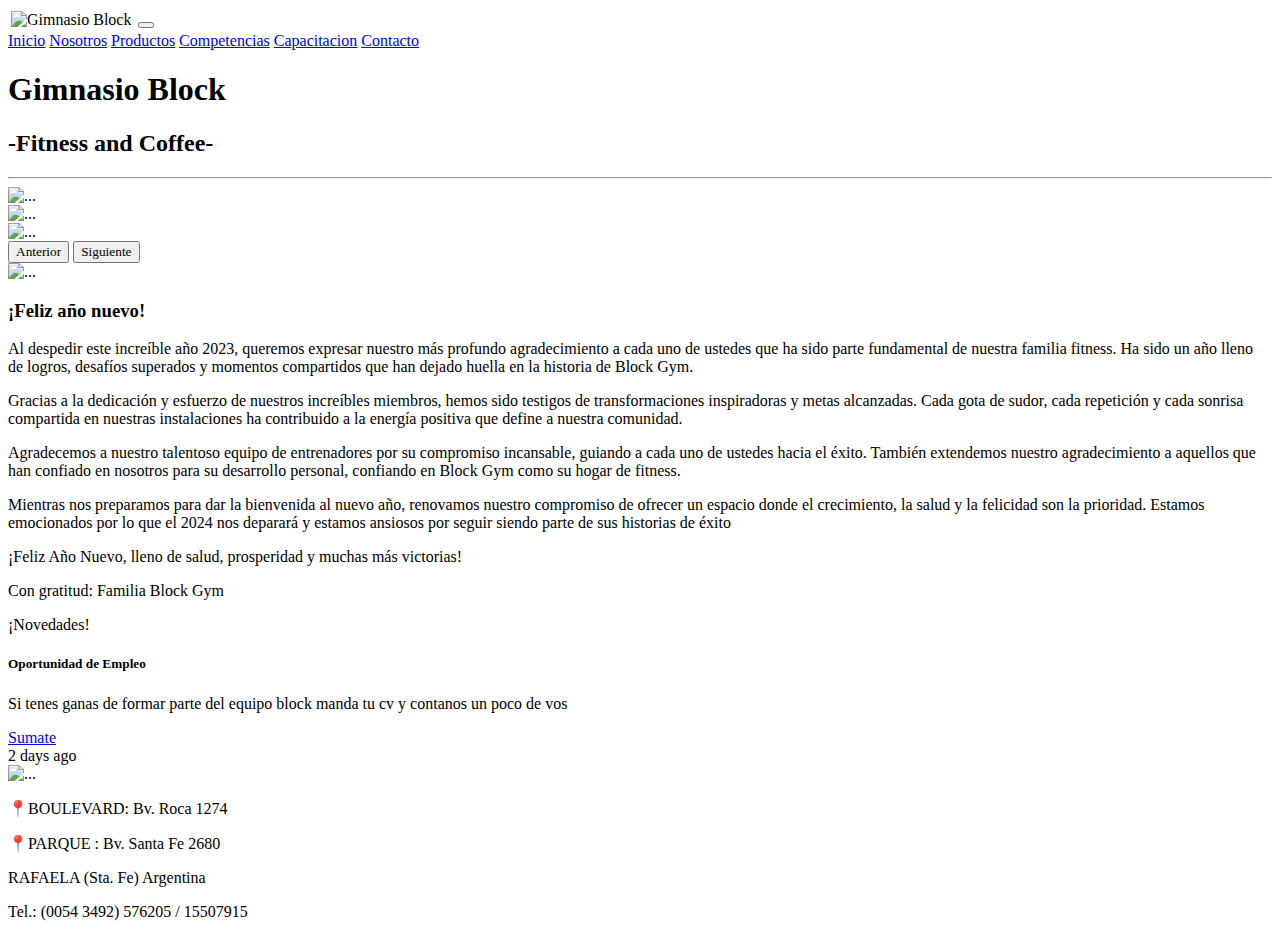
==== index.html @ 9f78aece "agrega competencias" ====
<!DOCTYPE html>
<html lang="es">
<head>
    <meta charset="UTF-8">
    <meta name="viewport" content="width=device-width, initial-scale=1.0">
    <title>Block Fitness & Coffee</title>
    <link rel="icon" type="image/png" href="Assets/iconBlock3.png">
    <link href="https://cdn.jsdelivr.net/npm/bootstrap@5.3.2/dist/css/bootstrap.min.css" rel="stylesheet" integrity="sha384-T3c6CoIi6uLrA9TneNEoa7RxnatzjcDSCmG1MXxSR1GAsXEV/Dwwykc2MPK8M2HN" crossorigin="anonymous">
    <script src="https://cdn.jsdelivr.net/npm/bootstrap@5.3.2/dist/js/bootstrap.bundle.min.js" integrity="sha384-C6RzsynM9kWDrMNeT87bh95OGNyZPhcTNXj1NW7RuBCsyN/o0jlpcV8Qyq46cDfL" crossorigin="anonymous"></script>
    <link rel="stylesheet" type="text/css" href="Style.css">
    <script src="main.js"></script>

</head>
<body>

    
        <nav class="navbar navbar-expand-lg navbar-dark bg-dark sticky-top">
            <div class="container-xl">
                <img src="Assets/logoBlock4.png" alt="Gimnasio Block" class="logo">
                <button class="navbar-toggler" data-bs-toggle="collapse" data-bs-target="#menu">
                    <span class="navbar-toggler-icon"></span>
                </button>
                
                <div class="collapse navbar-collapse justify-content-around" id="menu">
                    <div class="navbar-nav">
                        <a href="index.html" class="nav-link text-white" target="_blank">Inicio</a>
                        <a href="nosotros.html" class="nav-link text-white" target="_blank">Nosotros</a>
                        <a href="productos.html" class="nav-link text-white" target="_blank">Productos</a>
                        <a href="competencias.html" class="nav-link text-white" target="_blank">Competencias</a>
                        <a href="capacitacion.html" class="nav-link text-white" target="_blank">Capacitacion</a>
                        <a href="contacto.html" class="nav-link text-white" target="_blank">Contacto</a>
                        
                        
                    </div>
                </div>
                
            </div>
        </nav>

            
        
        <main class="container">
            
            <div class="row mt-2 p-3 justify-content-center shadow-lg bg-body-tertiary rounded">
                
                <h1 class="fw-bold text-center">Gimnasio Block</h1>
                <h2 class="fw-bold text-center text-body-secondary">-Fitness and Coffee-</h2>
                <hr class="mt-2 mb-3 shadow-lg bg-body-tertiary rounded">
            </div>
           
            <div class="row mt-3 pt-2 pb-2 justify-content-center shadow-lg bg-body-tertiary rounded">
                <div id="carouselExampleAutoplaying" class="carousel slide" data-bs-ride="carousel">
                    <div class="carousel-inner">
                      <div class="carousel-item active">
                        <img src="Assets/item1.png" class="d-block w-100" alt="...">
                      </div>
                      <div class="carousel-item">
                        <img src="Assets/item2.png" class="d-block w-100" alt="...">
                      </div>
                      <div class="carousel-item">
                        <img src="Assets/item3.png" class="d-block w-100" alt="...">
                      </div>
                      
                    </div>
                    <button class="carousel-control-prev" type="button" data-bs-target="#carouselExampleAutoplaying" data-bs-slide="prev">
                      <span class="carousel-control-prev-icon" aria-hidden="true"></span>
                      <span class="visually-hidden">Anterior</span>
                    </button>
                    <button class="carousel-control-next" type="button" data-bs-target="#carouselExampleAutoplaying" data-bs-slide="next">
                      <span class="carousel-control-next-icon" aria-hidden="true"></span>
                      <span class="visually-hidden">Siguiente</span>
                    </button>
                </div>
            </div>

            
            

            <div class="row mt-3 justify-content-center shadow-lg bg-body-tertiary rounded">
                <div class="clearfix p-2">
                    <img src="Assets/B.png" class="col-md-6 float-md-end mb-3 ms-md-3 rounded" alt="...">
                  
                    <h3 class="text-center">¡Feliz año nuevo!</h3>
                    <p>
                        Al despedir este increíble año 2023, queremos expresar nuestro más profundo agradecimiento a cada uno de ustedes que ha sido parte fundamental de nuestra familia fitness. Ha sido un año lleno de logros, desafíos superados y momentos compartidos que han dejado huella en la historia de Block Gym.
                    </p>
                    <p>
                        Gracias a la dedicación y esfuerzo de nuestros increíbles miembros, hemos sido testigos de transformaciones inspiradoras y metas alcanzadas. Cada gota de sudor, cada repetición y cada sonrisa compartida en nuestras instalaciones ha contribuido a la energía positiva que define a nuestra comunidad.
                    </p>
                    <p>
                        Agradecemos a nuestro talentoso equipo de entrenadores por su compromiso incansable, guiando a cada uno de ustedes hacia el éxito. También extendemos nuestro agradecimiento a aquellos que han confiado en nosotros para su desarrollo personal, confiando en Block Gym como su hogar de fitness.
                    </p>
                    <p>
                        Mientras nos preparamos para dar la bienvenida al nuevo año, renovamos nuestro compromiso de ofrecer un espacio donde el crecimiento, la salud y la felicidad son la prioridad. Estamos emocionados por lo que el 2024 nos deparará y estamos ansiosos por seguir siendo parte de sus historias de éxito
                    </p>
                    <p>
                        ¡Feliz Año Nuevo, lleno de salud, prosperidad y muchas más victorias! 
                    </p>
                    <p>
                        Con gratitud: Familia Block Gym
                    </p>
                
                  </div>

            </div>
            
            
            <div class="row mt-3">
                <div class="card text-center">
                    <div class="card-header">
                      ¡Novedades!
                    </div>
                    <div class="card-body">
                      <h5 class="card-title">Oportunidad de Empleo</h5>
                      <p class="card-text">Si tenes ganas de formar parte del equipo block manda tu cv y contanos un poco de vos</p>
                      <a href="#" class="btn btn-primary">Sumate</a>
                    </div>
                    <div class="card-footer text-body-secondary">
                      2 days ago
                    </div>
                  </div>

            </div>



        </main>

        <footer class="container-fluid text-white bg-dark">
            <div class="row mt-5 text-center p-3" id="footer">
              
              <div class="col md-4 my-auto text-center">
                <img src="Assets/iconBlock3.png" class="iconFooter" alt="..." id="footerLogo">
              </div>
              
              <div class="col md-4 my-auto text-center small">
                <p class="small">📍BOULEVARD: Bv. Roca 1274</p>
                <p class="small">📍PARQUE : Bv. Santa Fe 2680</p>
                <p class="small">RAFAELA (Sta. Fe) Argentina</p>
                <p class="small">Tel.: (0054 3492) 576205 / 15507915</p>
              </div>
              
              <div class="col md-4 my-auto text-center small">
                <p class="small"></p>
              </div>
      
      
            </div>
      
          </footer>

    

    


    
</body>
</html>
---- Style.css ----
@font-face {
    font-family: 'Governor-Engraved';
    src:url('Assets/webfonts/Governor-Engraved.ttf.woff') format('woff'),
        url('Assets/webfonts/Governor-Engraved.ttf.svg#Governor-Engraved') format('svg'),
        url('Assets/webfonts/Governor-Engraved.ttf.eot'),
        url('Assets/webfonts/Governor-Engraved.ttf.eot?#iefix') format('embedded-opentype'); 
    font-weight: normal;
    font-style: normal;
}

@font-face {
    font-family: 'Anton';
    src:url('Assets/Anton/Anton-Regular.ttf');
        
    font-weight: normal;
    font-style: normal;
}

*{
    font-family: 'Anton';
}

.logo{
    padding: 3px;
    width: 5em;
    height: auto;
}

.iconFooter{
    width: 6em;
}

.map-responsive{

    overflow:hidden;

    padding-bottom:56.25%;

    position:relative;

    height:0;

}

.map-responsive iframe{

    left:0;

    top:0;

    height:100%;

    width:100%;

    position:absolute;

}

.error-message{
    display: flex;
    font-size: small;   
    color: red;
    

}

.succes{

    border: solid 2px green;
}

.error{
    border: solid 2px red;
}

.mi-clase-botones {
    width: auto; /* O el ancho deseado para el botón */
    margin: 0 auto; /* Centra el botón horizontalmente */
 }

 .galeria-img {
    object-fit: cover;
    width: 100%;
    height: 100%;
  }
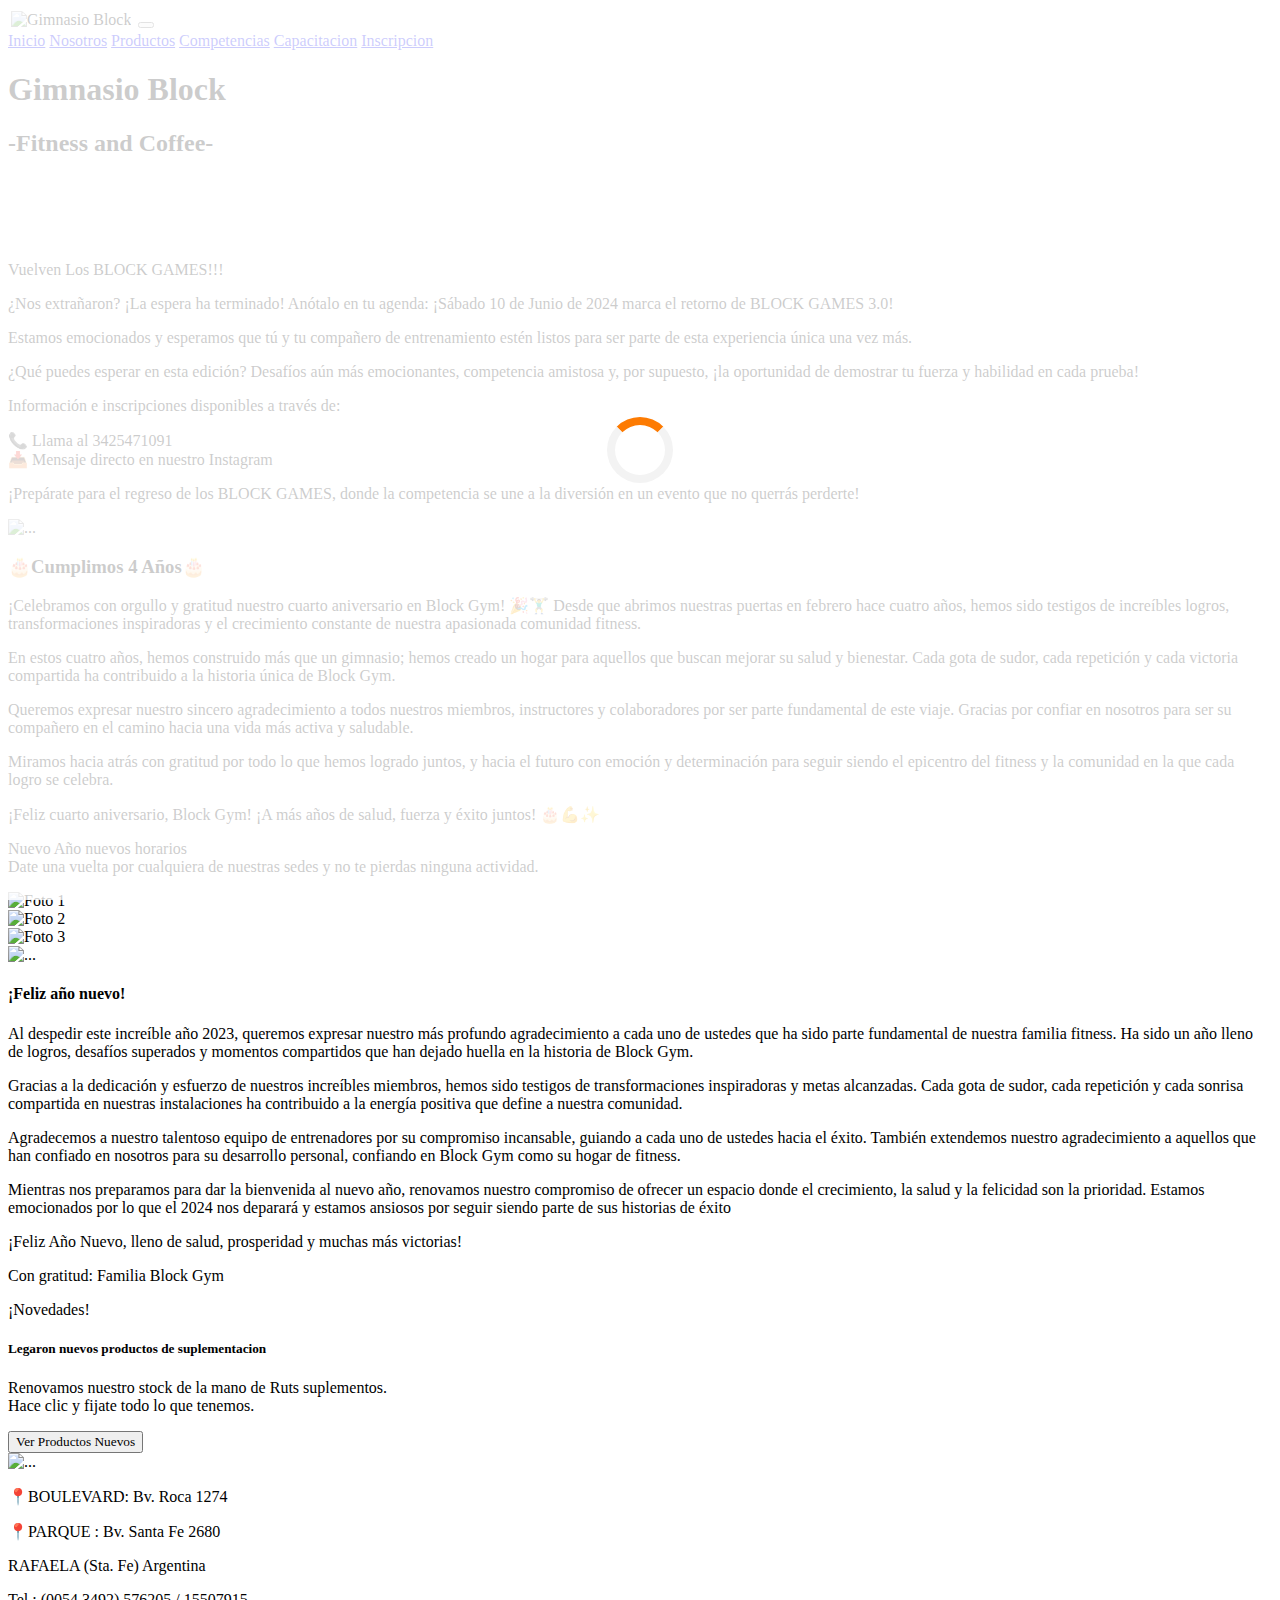
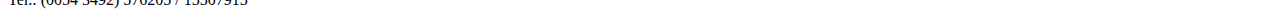
==== commit 81f58681: "agrega galeria y loader animado" ====
--- a/index.html
+++ b/index.html
@@ -21,14 +21,14 @@
                     <span class="navbar-toggler-icon"></span>
                 </button>
                 
-                <div class="collapse navbar-collapse justify-content-around" id="menu">
+                <div class="collapse navbar-collapse justify-content-center" id="menu">
                     <div class="navbar-nav">
                         <a href="index.html" class="nav-link text-white" target="_blank">Inicio</a>
                         <a href="nosotros.html" class="nav-link text-white" target="_blank">Nosotros</a>
                         <a href="productos.html" class="nav-link text-white" target="_blank">Productos</a>
                         <a href="competencias.html" class="nav-link text-white" target="_blank">Competencias</a>
                         <a href="capacitacion.html" class="nav-link text-white" target="_blank">Capacitacion</a>
-                        <a href="contacto.html" class="nav-link text-white" target="_blank">Contacto</a>
+                        <a href="contacto.html" class="nav-link text-white" target="_blank">Inscripcion</a>
                         
                         
                     </div>
@@ -40,94 +40,154 @@
             
         
         <main class="container">
+
+          <div class="loader-wrapper" id="loader">
+            <div class="loader"></div>
+          </div>
             
             <div class="row mt-2 p-3 justify-content-center shadow-lg bg-body-tertiary rounded">
                 
-                <h1 class="fw-bold text-center">Gimnasio Block</h1>
-                <h2 class="fw-bold text-center text-body-secondary">-Fitness and Coffee-</h2>
-                <hr class="mt-2 mb-3 shadow-lg bg-body-tertiary rounded">
+                <h1 id="titulo" class="fw-bold text-center">Gimnasio Block</h1>
+                <h2 id="subtitulo" class="fw-bold text-center text-body-secondary">-Fitness and Coffee-</h2>
+                
             </div>
            
-            <div class="row mt-3 pt-2 pb-2 justify-content-center shadow-lg bg-body-tertiary rounded">
-                <div id="carouselExampleAutoplaying" class="carousel slide" data-bs-ride="carousel">
-                    <div class="carousel-inner">
-                      <div class="carousel-item active">
-                        <img src="Assets/item1.png" class="d-block w-100" alt="...">
-                      </div>
-                      <div class="carousel-item">
-                        <img src="Assets/item2.png" class="d-block w-100" alt="...">
-                      </div>
-                      <div class="carousel-item">
-                        <img src="Assets/item3.png" class="d-block w-100" alt="...">
-                      </div>
+            <div class="row mt-3 pt-2 justify-content-center shadow-lg bg-body-tertiary rounded shadow-pop">
+              <div class="col-md-12" >
+                <div class="slider-frame">
+                  <ul>
+                      <li><img src="Assets/item1.png" alt=""></li>
+                      <li><img src="Assets/item2.png" alt=""></li>
+                      <li><img src="Assets/item3.png" alt=""></li>
                       
-                    </div>
-                    <button class="carousel-control-prev" type="button" data-bs-target="#carouselExampleAutoplaying" data-bs-slide="prev">
-                      <span class="carousel-control-prev-icon" aria-hidden="true"></span>
-                      <span class="visually-hidden">Anterior</span>
-                    </button>
-                    <button class="carousel-control-next" type="button" data-bs-target="#carouselExampleAutoplaying" data-bs-slide="next">
-                      <span class="carousel-control-next-icon" aria-hidden="true"></span>
-                      <span class="visually-hidden">Siguiente</span>
-                    </button>
-                </div>
-            </div>
-
-            
-            
-
-            <div class="row mt-3 justify-content-center shadow-lg bg-body-tertiary rounded">
-                <div class="clearfix p-2">
-                    <img src="Assets/B.png" class="col-md-6 float-md-end mb-3 ms-md-3 rounded" alt="...">
-                  
-                    <h3 class="text-center">¡Feliz año nuevo!</h3>
-                    <p>
-                        Al despedir este increíble año 2023, queremos expresar nuestro más profundo agradecimiento a cada uno de ustedes que ha sido parte fundamental de nuestra familia fitness. Ha sido un año lleno de logros, desafíos superados y momentos compartidos que han dejado huella en la historia de Block Gym.
-                    </p>
-                    <p>
-                        Gracias a la dedicación y esfuerzo de nuestros increíbles miembros, hemos sido testigos de transformaciones inspiradoras y metas alcanzadas. Cada gota de sudor, cada repetición y cada sonrisa compartida en nuestras instalaciones ha contribuido a la energía positiva que define a nuestra comunidad.
-                    </p>
-                    <p>
-                        Agradecemos a nuestro talentoso equipo de entrenadores por su compromiso incansable, guiando a cada uno de ustedes hacia el éxito. También extendemos nuestro agradecimiento a aquellos que han confiado en nosotros para su desarrollo personal, confiando en Block Gym como su hogar de fitness.
-                    </p>
-                    <p>
-                        Mientras nos preparamos para dar la bienvenida al nuevo año, renovamos nuestro compromiso de ofrecer un espacio donde el crecimiento, la salud y la felicidad son la prioridad. Estamos emocionados por lo que el 2024 nos deparará y estamos ansiosos por seguir siendo parte de sus historias de éxito
-                    </p>
-                    <p>
-                        ¡Feliz Año Nuevo, lleno de salud, prosperidad y muchas más victorias! 
-                    </p>
-                    <p>
-                        Con gratitud: Familia Block Gym
-                    </p>
-                
+                  </ul>
+              </div>
+                  
+              </div>
+            </div>
+
+            <div class="row mt-4 justify-content-center shadow-lg bg-body-tertiary rounded shadow-pop">
+
+              <div class="clearfix p-5">
+                  
+                <img src="Assets/novedades/cameBack.png" class="col-md-4 me-4 float-md-start rounded img-fluid" alt="">
+              
+              
+                  <div class="col my-3">
+                      <p class="lead text-center">Vuelven Los BLOCK GAMES!!!</p>
+                      <p class="text-center">¿Nos extrañaron? ¡La espera ha terminado! Anótalo en tu agenda: ¡Sábado 10 de Junio de 2024 marca el retorno de BLOCK GAMES 3.0!</p>
+                      <p class="text-center">Estamos emocionados y esperamos que tú y tu compañero de entrenamiento estén listos para ser parte de esta experiencia única una vez más.</p>
+                      <p class="text-center">¿Qué puedes esperar en esta edición? Desafíos aún más emocionantes, competencia amistosa y, por supuesto, ¡la oportunidad de demostrar tu fuerza y habilidad en cada prueba!</p>
+                      <p class="text-center">Información e inscripciones disponibles a través de:</p>
+                      <p class="text-center">
+                          📞 Llama al 3425471091 <br>
+                          📥 Mensaje directo en nuestro Instagram
+                      </p>
+                      <p class="text-center">¡Prepárate para el regreso de los BLOCK GAMES, donde la competencia se une a la diversión en un evento que no querrás perderte!</p>
+                      
+
                   </div>
-
-            </div>
-            
-            
-            <div class="row mt-3">
+              </div>
+          
+            </div>
+
+
+
+            <div class="row mt-4 p-3 justify-content-center shadow-lg bg-body-tertiary rounded">
+              
+                  <img src="Assets/novedades/cumpleaños.png" class="col-md-12 img-fluid" alt="...">
+                
+                  <div class="col p-3 text-center">
+                    <h3>🎂Cumplimos 4 Años🎂</h3>
+                    <p>¡Celebramos con orgullo y gratitud nuestro cuarto aniversario en Block Gym! 🎉🏋️‍♂️ Desde que abrimos nuestras puertas en febrero hace cuatro años, hemos sido testigos de increíbles logros, transformaciones inspiradoras y el crecimiento constante de nuestra apasionada comunidad fitness.</p>
+                    <p>En estos cuatro años, hemos construido más que un gimnasio; hemos creado un hogar para aquellos que buscan mejorar su salud y bienestar. Cada gota de sudor, cada repetición y cada victoria compartida ha contribuido a la historia única de Block Gym.</p>
+                    <p>Queremos expresar nuestro sincero agradecimiento a todos nuestros miembros, instructores y colaboradores por ser parte fundamental de este viaje. Gracias por confiar en nosotros para ser su compañero en el camino hacia una vida más activa y saludable.</p>  
+                    <p>Miramos hacia atrás con gratitud por todo lo que hemos logrado juntos, y hacia el futuro con emoción y determinación para seguir siendo el epicentro del fitness y la comunidad en la que cada logro se celebra.</p>
+                    <p>¡Feliz cuarto aniversario, Block Gym! ¡A más años de salud, fuerza y éxito juntos! 🎂💪✨</p>
+                  </div>
+                  
+                  
+                  
+
+            </div>
+
+
+          <div class="row mt-4 p-4 justify-content-center shadow-lg bg-body-tertiary rounded">
+            <p class="text-center lead">Nuevo Año nuevos horarios <br>
+              Date una vuelta por cualquiera de nuestras sedes y no te pierdas ninguna actividad.</p>
+            
+            <div class="row">
+                <div class="col-12 col-md-4 mb-4">
+                  <img src="Assets/novedades/horarios1.png" class="img-fluid galeria-img rounded" alt="Foto 1">
+                </div>
+                <div class="col-12 col-md-4 mb-4">
+                  <img src="Assets/novedades/horarios2.png" class="img-fluid galeria-img rounded" alt="Foto 2">
+                </div>
+                <div class="col-12 col-md-4 mb-4">
+                  <img src="Assets/novedades/horarios3.png" class="img-fluid galeria-img rounded" alt="Foto 3">
+                </div>
+            </div>
+                
+          </div>
+            
+
+            <div class="row mt-4 justify-content-center shadow-lg bg-body-tertiary rounded">
+                <div class="clearfix p-5">
+                    <img src="Assets/novedades/recorda.png" class="col-md-6 me-4 float-md-start rounded img-fluid" alt="...">
+                  
+                    <div class="col my-4">
+                      <h4 class="text-center">¡Feliz año nuevo!</h3>
+                      <p>
+                          Al despedir este increíble año 2023, queremos expresar nuestro más profundo agradecimiento a cada uno de ustedes que ha sido parte fundamental de nuestra familia fitness. Ha sido un año lleno de logros, desafíos superados y momentos compartidos que han dejado huella en la historia de Block Gym.
+                      </p>
+                      <p>
+                          Gracias a la dedicación y esfuerzo de nuestros increíbles miembros, hemos sido testigos de transformaciones inspiradoras y metas alcanzadas. Cada gota de sudor, cada repetición y cada sonrisa compartida en nuestras instalaciones ha contribuido a la energía positiva que define a nuestra comunidad.
+                      </p>
+                      <p>
+                          Agradecemos a nuestro talentoso equipo de entrenadores por su compromiso incansable, guiando a cada uno de ustedes hacia el éxito. También extendemos nuestro agradecimiento a aquellos que han confiado en nosotros para su desarrollo personal, confiando en Block Gym como su hogar de fitness.
+                      </p>
+                      <p>
+                          Mientras nos preparamos para dar la bienvenida al nuevo año, renovamos nuestro compromiso de ofrecer un espacio donde el crecimiento, la salud y la felicidad son la prioridad. Estamos emocionados por lo que el 2024 nos deparará y estamos ansiosos por seguir siendo parte de sus historias de éxito
+                      </p>
+                      <p>
+                          ¡Feliz Año Nuevo, lleno de salud, prosperidad y muchas más victorias! 
+                      </p>
+                      <p>
+                          Con gratitud: Familia Block Gym
+                      </p>
+                    </div>
+                    
+                    
+                
+                  </div>
+
+            </div>
+            
+            
+            <div class="row mt-4 justify-content-center shadow-lg bg-body-tertiary">
                 <div class="card text-center">
                     <div class="card-header">
                       ¡Novedades!
                     </div>
                     <div class="card-body">
-                      <h5 class="card-title">Oportunidad de Empleo</h5>
-                      <p class="card-text">Si tenes ganas de formar parte del equipo block manda tu cv y contanos un poco de vos</p>
-                      <a href="#" class="btn btn-primary">Sumate</a>
-                    </div>
-                    <div class="card-footer text-body-secondary">
-                      2 days ago
-                    </div>
-                  </div>
-
-            </div>
-
-
-
+                      <h5 class="card-title">Legaron nuevos productos de suplementacion</h5>
+                      <p class="card-text">Renovamos nuestro stock de la mano de Ruts suplementos. <br>
+                        Hace clic y fijate todo lo que tenemos.</p>
+                        <a href="productos.html#productosDisponibles" class="mi-clase-botones" target="_blank"><button class="rounded">Ver Productos Nuevos</button></a>
+                      
+                    
+                    </div>
+                </div>
+
+            </div>
+
+           
+
+       
         </main>
 
-        <footer class="container-fluid text-white bg-dark">
-            <div class="row mt-5 text-center p-3" id="footer">
+        <footer class="container-fluid mt-4 text-white bg-dark">
+            <div class="row text-center p-3" id="footer">
               
               <div class="col md-4 my-auto text-center">
                 <img src="Assets/iconBlock3.png" class="iconFooter" alt="..." id="footerLogo">
--- a/Style.css
+++ b/Style.css
@@ -1,3 +1,4 @@
+
 @font-face {
     font-family: 'Governor-Engraved';
     src:url('Assets/webfonts/Governor-Engraved.ttf.woff') format('woff'),
@@ -18,6 +19,8 @@
 
 *{
     font-family: 'Anton';
+    scrollbar-color: #fd7b02 rgba(48, 46, 47, 0.507);
+    scrollbar-width:thin;
 }
 
 .logo{
@@ -80,6 +83,169 @@
 
  .galeria-img {
     object-fit: cover;
+    cursor: pointer;
     width: 100%;
     height: 100%;
-  }+  }
+
+  .animacion{
+    transform:translateZ(0) rotateY(0);
+    transform:translateZ(160px) rotateY(180deg);
+    animation: 4s cubic-bezier(.455,.03,.515,.955) both;
+  }
+
+  
+
+  .fade-in {
+    opacity: 0;
+    transition: opacity 0.5s ease-in-out;
+  }
+  
+  .fade-in:hover {
+    opacity: 1;
+  }
+
+  .bounce {
+    transition: transform 0.3s ease-in-out;
+  }
+  
+  .bounce:hover {
+    transform: translateY(-20px); /* O cualquier transformación deseada */
+  }
+
+  .shadow-pop {
+     position: relative;
+      transition: box-shadow ease-in-out;
+  }
+  
+  .shadow-pop:hover {
+    transition: 0.5s;
+    box-shadow: 0 0 20px rgba(0, 0, 0, 0.5);
+    transform: scale(1.1); /* Otra opción: aumentar el tamaño */
+  }
+
+  
+
+  @media screen and (min-width: 780px) {
+     .img{
+      margin: 0px;
+    }
+  }
+
+
+/* animacion de slider */
+  .slider-frame {
+    overflow: hidden;
+  }
+  
+  .slider-frame ul {
+    display: flex;
+    padding: 0;
+    width: 300%;
+    
+    animation: slide 15s infinite normal ease-in-out;
+  }
+  
+  .slider-frame li {
+    list-style: none;
+  }
+  
+  .slider-frame img {
+    width: 100%;
+  }
+  
+  @keyframes slide {
+    0% {margin-left: 0;}
+    30% {margin-left: 0;}
+    
+    35% {margin-left: -100%;}
+    60% {margin-left: -100%;}
+    
+    65% {margin-left: -200%;}
+    95% {margin-left: -200%;}
+    
+  }
+
+
+  @keyframes slideIn {
+    from {
+      opacity: 0;
+      transform: translateY(50px);
+    }
+    to {
+      opacity: 1;
+      transform: translateY(0);
+    }
+  }
+
+  /* Aplica la animación 'slideIn' al elemento con la clase 'animated-text' */
+  .animated-text {
+    animation: slideIn 1s ease-out;
+  }
+
+
+
+  .loader-wrapper {
+    position: fixed;
+    top: 0;
+    left: 0;
+    width: 100%;
+    height: 100%;
+    background-color: rgba(255, 255, 255, 0.8);
+    display: flex;
+    justify-content: center;
+    align-items: center;
+    z-index: 999;
+  }
+
+  .ocultar {
+    display: none;
+  }
+  
+  .loader {
+    border: 8px solid #f3f3f3;
+    border-top: 8px solid #fd7b02;
+    border-radius: 50%;
+    width: 50px;
+    height: 50px;
+    animation: spin 1s linear infinite;
+  }
+  
+  @keyframes spin {
+    0% { transform: rotate(0deg); }
+    100% { transform: rotate(360deg); }
+  }
+
+/* Estilo del modal */
+.modal {
+  display: none;
+  position: fixed;
+  z-index: 10;
+  left: 0;
+  top: 0;
+  width: 100%;
+  height: 100%;
+  overflow: auto;
+  background-color: rgb(0,0,0);
+  background-color: rgba(0,0,0,0.9);
+}
+
+/* Estilo del contenido del modal */
+.modal-content {
+  margin: auto;
+  display: block;
+  width: 100%;
+  max-width: 700px;
+}
+
+/* Estilo para cerrar el modal */
+.close {
+  color: #fd7b02;
+  font-size: 50px;
+  font-weight: bold;
+  position: absolute;
+  top: 100px;
+  right: 25px;
+  cursor: pointer;
+}
+
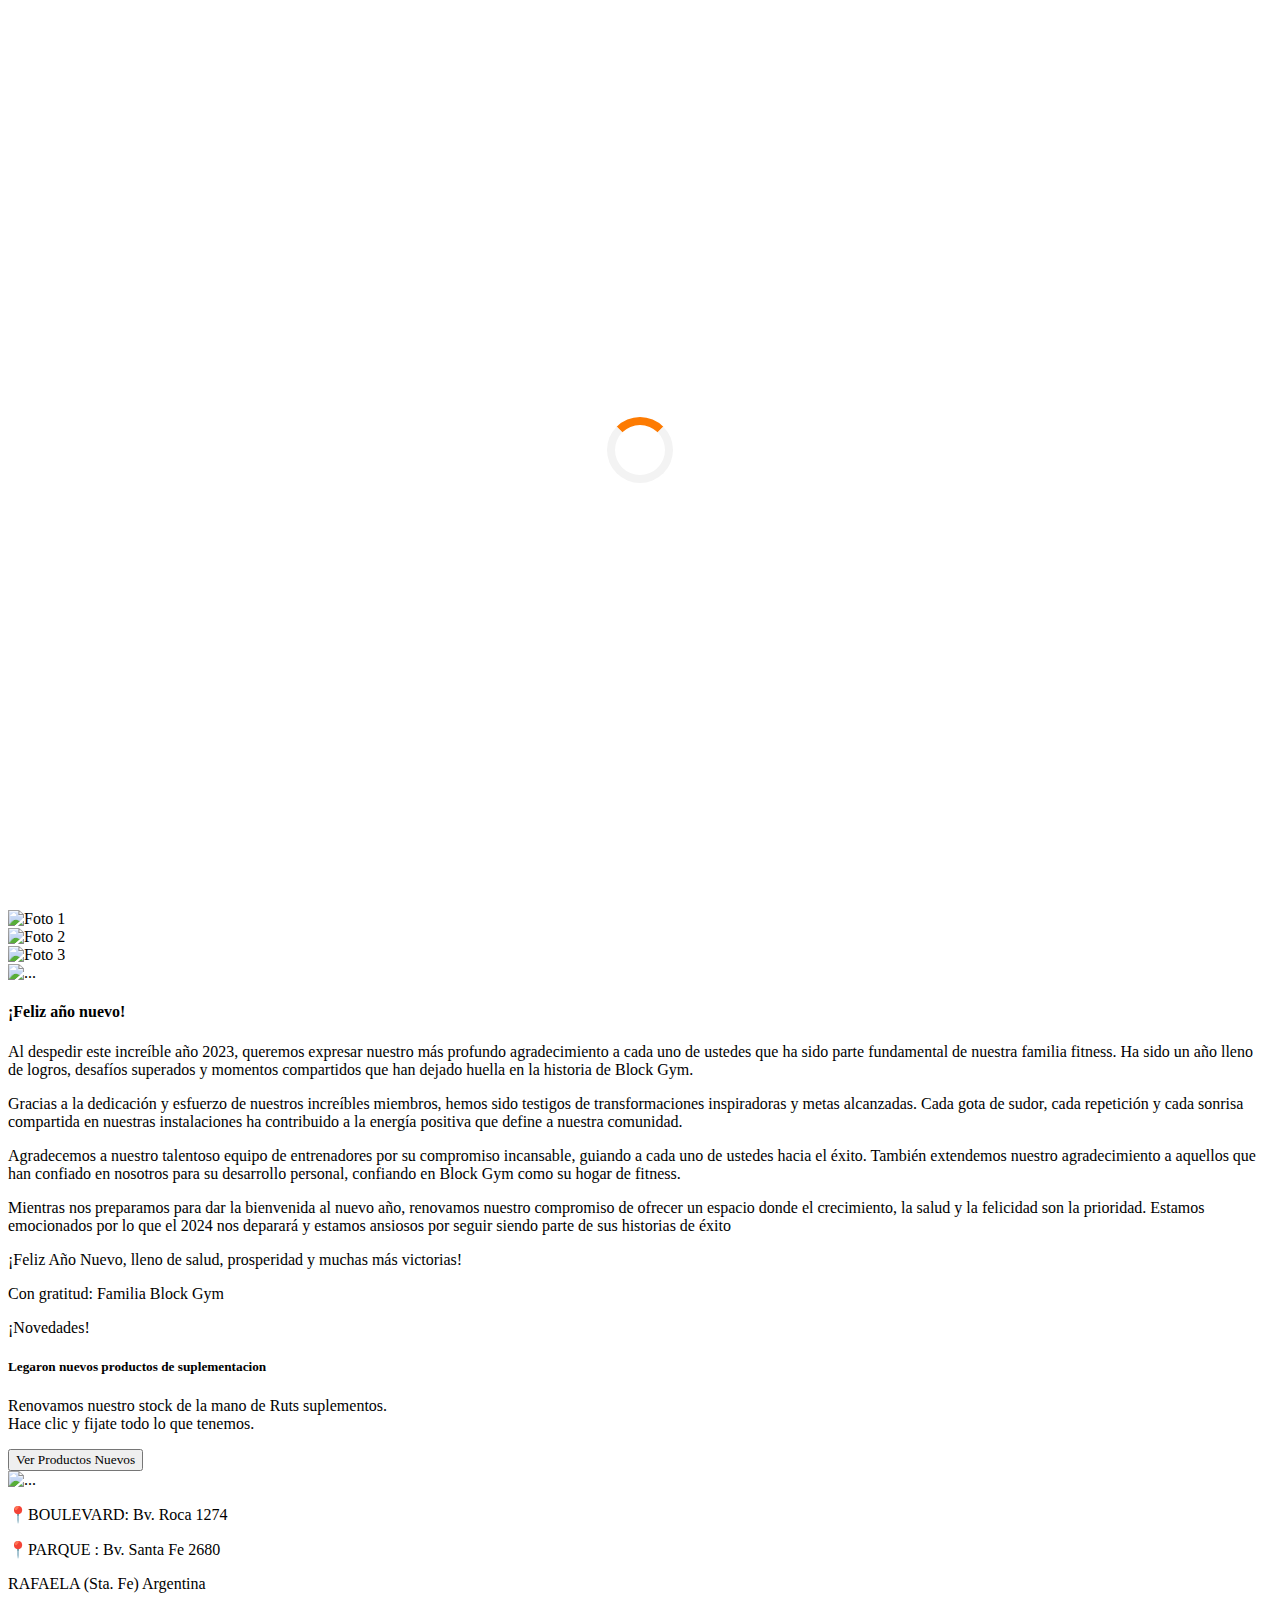
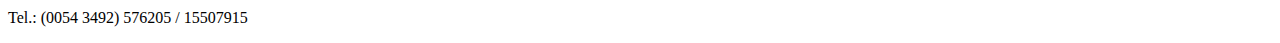
==== commit f7692993: "agrega animaciones y resuelve (some) bugs" ====
--- a/index.html
+++ b/index.html
@@ -52,7 +52,7 @@
                 
             </div>
            
-            <div class="row mt-3 pt-2 justify-content-center shadow-lg bg-body-tertiary rounded shadow-pop">
+            <div class="row mt-3 pt-2 justify-content-center shadow-lg bg-body-tertiary rounded">
               <div class="col-md-12" >
                 <div class="slider-frame">
                   <ul>
@@ -75,6 +75,7 @@
               
                   <div class="col my-3">
                       <p class="lead text-center">Vuelven Los BLOCK GAMES!!!</p>
+                      <hr>
                       <p class="text-center">¿Nos extrañaron? ¡La espera ha terminado! Anótalo en tu agenda: ¡Sábado 10 de Junio de 2024 marca el retorno de BLOCK GAMES 3.0!</p>
                       <p class="text-center">Estamos emocionados y esperamos que tú y tu compañero de entrenamiento estén listos para ser parte de esta experiencia única una vez más.</p>
                       <p class="text-center">¿Qué puedes esperar en esta edición? Desafíos aún más emocionantes, competencia amistosa y, por supuesto, ¡la oportunidad de demostrar tu fuerza y habilidad en cada prueba!</p>
@@ -118,20 +119,26 @@
             
             <div class="row">
                 <div class="col-12 col-md-4 mb-4">
-                  <img src="Assets/novedades/horarios1.png" class="img-fluid galeria-img rounded" alt="Foto 1">
+                  <img src="Assets/novedades/horarios1.png" class="img-fluid galeria-img rounded" alt="Foto 1" onclick="mostrarImagen(this.src)">
                 </div>
                 <div class="col-12 col-md-4 mb-4">
-                  <img src="Assets/novedades/horarios2.png" class="img-fluid galeria-img rounded" alt="Foto 2">
+                  <img src="Assets/novedades/horarios2.png" class="img-fluid galeria-img rounded" alt="Foto 2" onclick="mostrarImagen(this.src)">
                 </div>
                 <div class="col-12 col-md-4 mb-4">
-                  <img src="Assets/novedades/horarios3.png" class="img-fluid galeria-img rounded" alt="Foto 3">
-                </div>
-            </div>
+                  <img src="Assets/novedades/horarios3.png" class="img-fluid galeria-img rounded" alt="Foto 3" onclick="mostrarImagen(this.src)">
+                </div>
+            </div>
+
+              <!-- Modal para mostrar la imagen en grande -->
+              <div id="modal" class="modal">
+                <span class="close" onclick="cerrarModal()">&times;</span>
+                <img class="modal-content" id="imagenAmpliada">
+              </div>
                 
           </div>
             
 
-            <div class="row mt-4 justify-content-center shadow-lg bg-body-tertiary rounded">
+            <div class="row mt-4 justify-content-center shadow-lg bg-body-tertiary rounded shadow-pop">
                 <div class="clearfix p-5">
                     <img src="Assets/novedades/recorda.png" class="col-md-6 me-4 float-md-start rounded img-fluid" alt="...">
                   
@@ -164,7 +171,7 @@
             </div>
             
             
-            <div class="row mt-4 justify-content-center shadow-lg bg-body-tertiary">
+            <div class="row mt-4 justify-content-center shadow-lg bg-body-tertiary shadow-pop">
                 <div class="card text-center">
                     <div class="card-header">
                       ¡Novedades!
--- a/Style.css
+++ b/Style.css
@@ -81,13 +81,7 @@
     margin: 0 auto; /* Centra el botón horizontalmente */
  }
 
- .galeria-img {
-    object-fit: cover;
-    cursor: pointer;
-    width: 100%;
-    height: 100%;
-  }
-
+ 
   .animacion{
     transform:translateZ(0) rotateY(0);
     transform:translateZ(160px) rotateY(180deg);
@@ -130,6 +124,16 @@
      .img{
       margin: 0px;
     }
+    
+  }
+
+  @media (max-width: 768px) {
+    /* Anulamos el efecto de hover para pantallas pequeñas */
+    .bounce:hover {
+      transform: none; /* Restablecemos la transformación a su estado original */
+    }
+
+
   }
 
 
@@ -191,11 +195,11 @@
     left: 0;
     width: 100%;
     height: 100%;
-    background-color: rgba(255, 255, 255, 0.8);
+    background-color: rgba(255, 255, 255);
     display: flex;
     justify-content: center;
     align-items: center;
-    z-index: 999;
+    z-index: 2000;
   }
 
   .ocultar {
@@ -216,11 +220,32 @@
     100% { transform: rotate(360deg); }
   }
 
-/* Estilo del modal */
+
+  .galeria-img {
+    object-fit: cover;
+    cursor: pointer;
+    width: 100%;
+    height: 100%;
+    transition: opacity 0.3s ease-in-out;
+    transition: transform 0.3s ease-in-out;
+    
+  }
+
+  .pointer{
+    cursor: pointer;
+  }
+
+  .galeria-img:hover {
+    opacity: 0.7;
+    transform: scale(1.1);
+  }
+
+  /* Estilo del modal */
 .modal {
   display: none;
   position: fixed;
   z-index: 10;
+  padding-top: 60px;
   left: 0;
   top: 0;
   width: 100%;
@@ -234,8 +259,8 @@
 .modal-content {
   margin: auto;
   display: block;
-  width: 100%;
-  max-width: 700px;
+  width: 80%;
+  max-width: 600px;
 }
 
 /* Estilo para cerrar el modal */
@@ -249,3 +274,136 @@
   cursor: pointer;
 }
 
+
+.categoria {
+  width: 0px;
+  flex-grow: 1;
+  object-fit: cover;
+  opacity: .6;
+  transition: .5s ease;
+}
+
+.categoria:hover {
+  cursor: pointer;
+  width: 80px;
+  opacity: 1;
+  filter: contrast(120%);
+}
+
+/*animacion shake*/
+
+.shakeable {
+  cursor: pointer;
+ }
+ 
+ /* Define la animación de sacudida */
+ @keyframes shake {
+   0% { transform: translateX(0); }
+   25% { transform: translateX(-5px); }
+   50% { transform: translateX(5px); }
+   75% { transform: translateX(-5px); }
+   100% { transform: translateX(0); }
+ }
+ 
+ /* Aplica la animación a la clase 'shake' */
+ .shaking {
+   animation: shake 0.5s;
+ }
+
+ .blur{
+  animation: fadeIn 3s ease;
+}
+
+
+@keyframes fadeIn {
+  0% {
+    opacity: 0;
+    filter: blur(20px);
+  }
+
+  20% {
+    opacity: 1;
+    filter: brightness(2) blur(10px);
+  }
+  
+}
+
+
+.animated-title {
+  position: relative;
+  overflow: hidden;
+  white-space: nowrap;
+  animation: moveFromLeft 2s ease;
+}
+
+/* Animación para desplazarse desde la izquierda */
+@keyframes moveFromLeft {
+  from {
+    transform: translateX(-100%);
+  }
+  to {
+    transform: translateX(0);
+  }
+}
+
+/* Animación para desplazarse desde arriba*/
+@keyframes moveFromTop {
+  from {
+    transform: translateY(-100%);
+  }
+  to {
+    transform: translateY(0);
+  }
+}
+
+.animated-title-Down {
+  position: relative;
+  overflow: hidden;
+  
+  animation: moveFromTop 2.3s ease;
+}
+
+
+@keyframes moveFromRigth {
+  from {
+    transform: translateX(+100%);
+  }
+  to {
+    transform: translateX(0);
+  }
+}
+
+.animated-card-Rigth {
+  position: relative;
+  overflow: hidden;
+  animation: moveFromRigth 1.5s ease;
+}
+
+.animated-card-left {
+  position: relative;
+  overflow: hidden;
+  animation: moveFromLeft 1.5s ease;
+}
+
+
+#suplementos:hover{
+  transform: perspective(600px) 
+  rotateX(10deg);
+  transition: .3s;
+}
+
+@keyframes moveFromDown {
+  from {
+    transform: translateY(+100%);
+  }
+  to {
+    transform: translateY(0);
+  }
+}
+
+.animated-title-Top {
+  position: relative;
+  overflow: hidden;
+  
+  animation: moveFromDown 2s ease;
+}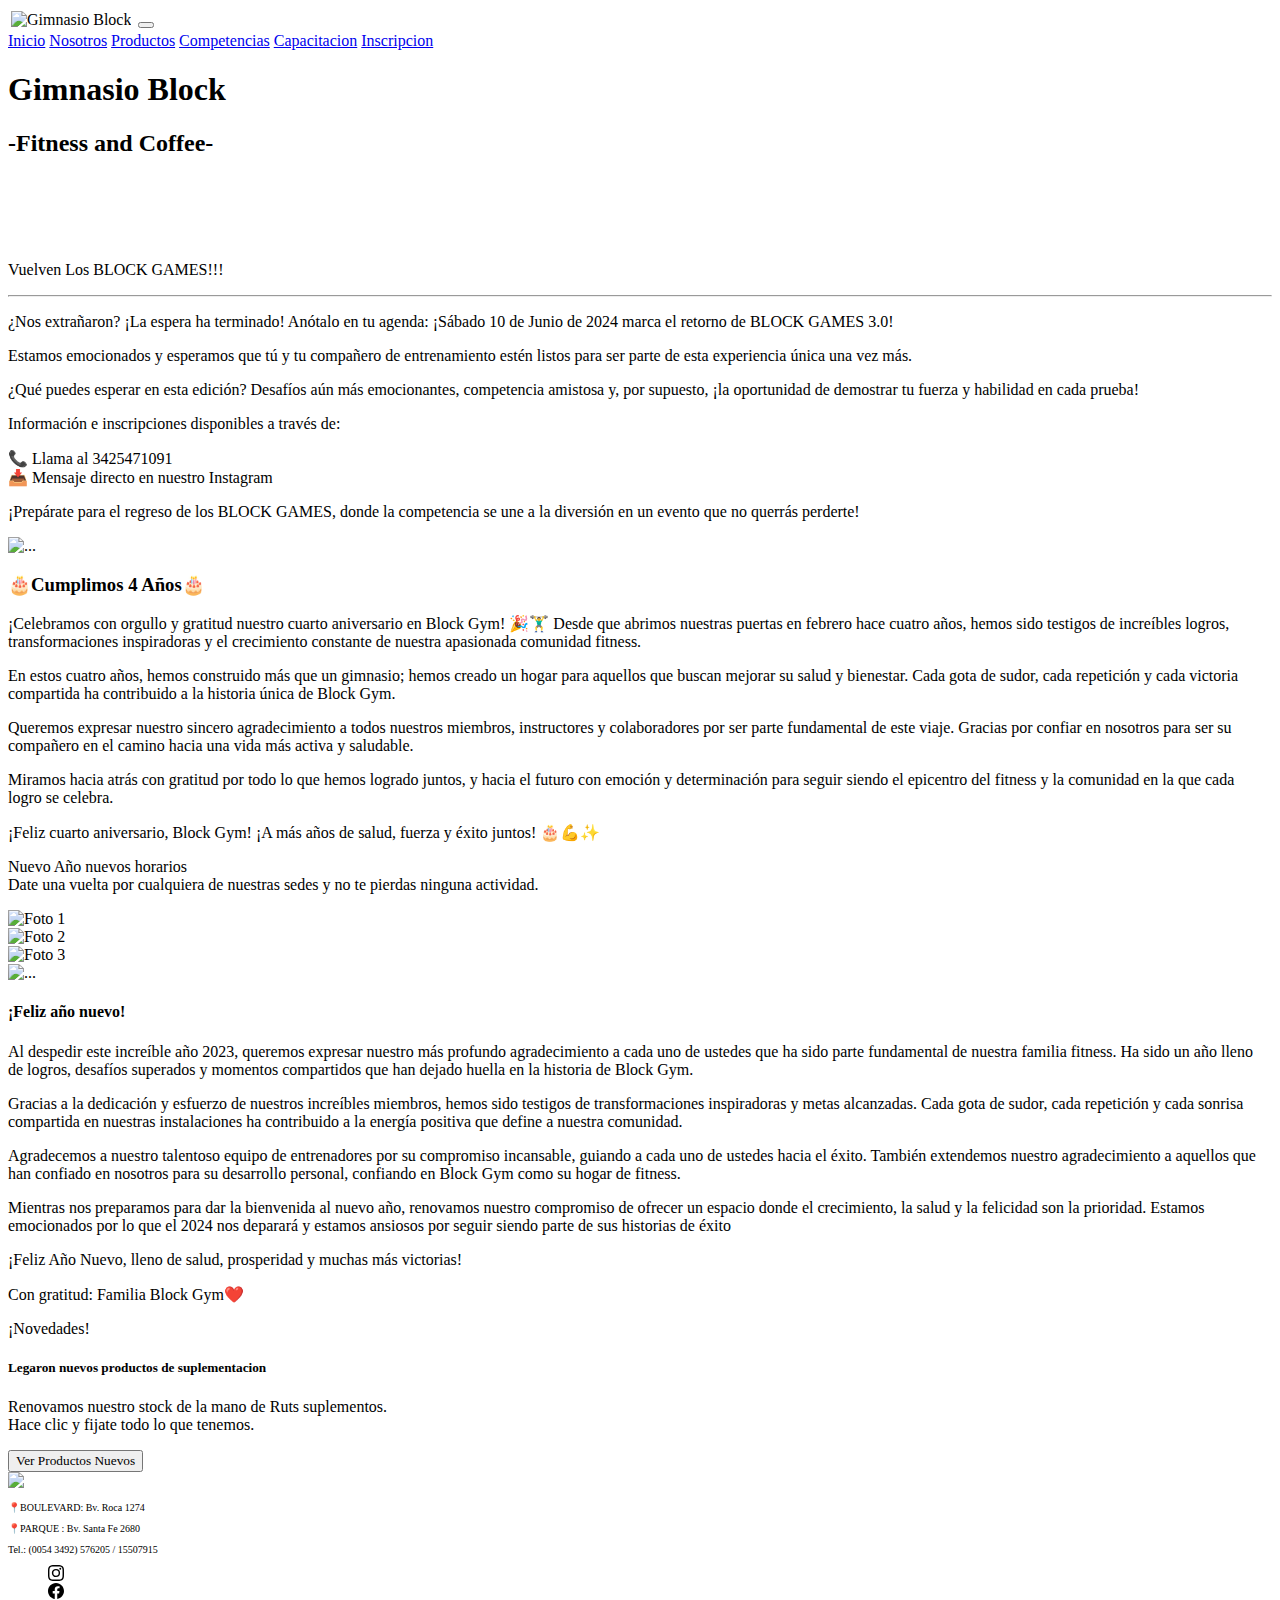
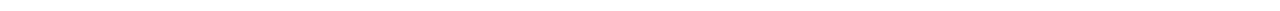
==== commit 51fffaa1: "final" ====
--- a/index.html
+++ b/index.html
@@ -14,7 +14,7 @@
 <body>
 
     
-        <nav class="navbar navbar-expand-lg navbar-dark bg-dark sticky-top">
+        <nav class="navbar navbar-expand-sm navbar-dark bg-dark sticky-top">
             <div class="container-xl">
                 <img src="Assets/logoBlock4.png" alt="Gimnasio Block" class="logo">
                 <button class="navbar-toggler" data-bs-toggle="collapse" data-bs-target="#menu">
@@ -47,8 +47,8 @@
             
             <div class="row mt-2 p-3 justify-content-center shadow-lg bg-body-tertiary rounded">
                 
-                <h1 id="titulo" class="fw-bold text-center">Gimnasio Block</h1>
-                <h2 id="subtitulo" class="fw-bold text-center text-body-secondary">-Fitness and Coffee-</h2>
+                <h1 id="titulo" class="fw-bold text-center animated-text">Gimnasio Block</h1>
+                <h2 id="subtitulo" class="fw-bold text-center text-body-secondary animated-text">-Fitness and Coffee-</h2>
                 
             </div>
            
@@ -66,25 +66,26 @@
               </div>
             </div>
 
-            <div class="row mt-4 justify-content-center shadow-lg bg-body-tertiary rounded shadow-pop">
+            <div class="row mt-4 justify-content-center shadow-lg bg-body-tertiary rounded">
 
               <div class="clearfix p-5">
                   
-                <img src="Assets/novedades/cameBack.png" class="col-md-4 me-4 float-md-start rounded img-fluid" alt="">
-              
-              
-                  <div class="col my-3">
+                
+                <img src="Assets/novedades/cameBack.png" class="col-md-4 margin-r float-md-start rounded img-fluid" alt="">
+              
+              
+                  <div class="col">
                       <p class="lead text-center">Vuelven Los BLOCK GAMES!!!</p>
                       <hr>
-                      <p class="text-center">¿Nos extrañaron? ¡La espera ha terminado! Anótalo en tu agenda: ¡Sábado 10 de Junio de 2024 marca el retorno de BLOCK GAMES 3.0!</p>
-                      <p class="text-center">Estamos emocionados y esperamos que tú y tu compañero de entrenamiento estén listos para ser parte de esta experiencia única una vez más.</p>
-                      <p class="text-center">¿Qué puedes esperar en esta edición? Desafíos aún más emocionantes, competencia amistosa y, por supuesto, ¡la oportunidad de demostrar tu fuerza y habilidad en cada prueba!</p>
-                      <p class="text-center">Información e inscripciones disponibles a través de:</p>
-                      <p class="text-center">
+                      <p class="">¿Nos extrañaron? ¡La espera ha terminado! Anótalo en tu agenda: ¡Sábado 10 de Junio de 2024 marca el retorno de BLOCK GAMES 3.0!</p>
+                      <p class="">Estamos emocionados y esperamos que tú y tu compañero de entrenamiento estén listos para ser parte de esta experiencia única una vez más.</p>
+                      <p class="">¿Qué puedes esperar en esta edición? Desafíos aún más emocionantes, competencia amistosa y, por supuesto, ¡la oportunidad de demostrar tu fuerza y habilidad en cada prueba!</p>
+                      <p class="">Información e inscripciones disponibles a través de:</p>
+                      <p class="">
                           📞 Llama al 3425471091 <br>
                           📥 Mensaje directo en nuestro Instagram
                       </p>
-                      <p class="text-center">¡Prepárate para el regreso de los BLOCK GAMES, donde la competencia se une a la diversión en un evento que no querrás perderte!</p>
+                      <p class="">¡Prepárate para el regreso de los BLOCK GAMES, donde la competencia se une a la diversión en un evento que no querrás perderte!</p>
                       
 
                   </div>
@@ -117,7 +118,7 @@
             <p class="text-center lead">Nuevo Año nuevos horarios <br>
               Date una vuelta por cualquiera de nuestras sedes y no te pierdas ninguna actividad.</p>
             
-            <div class="row">
+            <div class="row mt-2">
                 <div class="col-12 col-md-4 mb-4">
                   <img src="Assets/novedades/horarios1.png" class="img-fluid galeria-img rounded" alt="Foto 1" onclick="mostrarImagen(this.src)">
                 </div>
@@ -138,7 +139,7 @@
           </div>
             
 
-            <div class="row mt-4 justify-content-center shadow-lg bg-body-tertiary rounded shadow-pop">
+            <div class="row mt-4 justify-content-center shadow-lg bg-body-tertiary rounded">
                 <div class="clearfix p-5">
                     <img src="Assets/novedades/recorda.png" class="col-md-6 me-4 float-md-start rounded img-fluid" alt="...">
                   
@@ -160,7 +161,7 @@
                           ¡Feliz Año Nuevo, lleno de salud, prosperidad y muchas más victorias! 
                       </p>
                       <p>
-                          Con gratitud: Familia Block Gym
+                          Con gratitud: Familia Block Gym❤️
                       </p>
                     </div>
                     
@@ -197,18 +198,31 @@
             <div class="row text-center p-3" id="footer">
               
               <div class="col md-4 my-auto text-center">
-                <img src="Assets/iconBlock3.png" class="iconFooter" alt="..." id="footerLogo">
-              </div>
-              
-              <div class="col md-4 my-auto text-center small">
-                <p class="small">📍BOULEVARD: Bv. Roca 1274</p>
-                <p class="small">📍PARQUE : Bv. Santa Fe 2680</p>
-                <p class="small">RAFAELA (Sta. Fe) Argentina</p>
-                <p class="small">Tel.: (0054 3492) 576205 / 15507915</p>
-              </div>
-              
-              <div class="col md-4 my-auto text-center small">
-                <p class="small"></p>
+                <img src="Assets/iconBlock3.png" class="iconFooter img-fluid alt="..." id="footerLogo">
+              </div>
+              
+              <div class="col md-4 my-auto text-center textFooter">
+                <p class="my-auto">📍BOULEVARD: Bv. Roca 1274</p>
+                <p class="my-auto">📍PARQUE : Bv. Santa Fe 2680</p>
+                <p class="my-auto">Tel.: (0054 3492) 576205 / 15507915</p>
+              </div>
+              
+              <div class="col md-4 my-auto text-center textFooter">
+                <ul class="mediaFooter my-auto">
+                  <li><a class="icon-link custom-icon" href="https://www.instagram.com/blockfitnessandcoffee/" target="_blank">
+                    <svg xmlns="http://www.w3.org/2000/svg" width="16" height="16" class="bi bi-instagram" viewBox="0 0 16 16">
+                      <path d="M8 0C5.829 0 5.556.01 4.703.048 3.85.088 3.269.222 2.76.42a3.917 3.917 0 0 0-1.417.923A3.927 3.927 0 0 0 .42 2.76C.222 3.268.087 3.85.048 4.7.01 5.555 0 5.827 0 8.001c0 2.172.01 2.444.048 3.297.04.852.174 1.433.372 1.942.205.526.478.972.923 1.417.444.445.89.719 1.416.923.51.198 1.09.333 1.942.372C5.555 15.99 5.827 16 8 16s2.444-.01 3.298-.048c.851-.04 1.434-.174 1.943-.372a3.916 3.916 0 0 0 1.416-.923c.445-.445.718-.891.923-1.417.197-.509.332-1.09.372-1.942C15.99 10.445 16 10.173 16 8s-.01-2.445-.048-3.299c-.04-.851-.175-1.433-.372-1.941a3.926 3.926 0 0 0-.923-1.417A3.911 3.911 0 0 0 13.24.42c-.51-.198-1.092-.333-1.943-.372C10.443.01 10.172 0 7.998 0h.003zm-.717 1.442h.718c2.136 0 2.389.007 3.232.046.78.035 1.204.166 1.486.275.373.145.64.319.92.599.28.28.453.546.598.92.11.281.24.705.275 1.485.039.843.047 1.096.047 3.231s-.008 2.389-.047 3.232c-.035.78-.166 1.203-.275 1.485a2.47 2.47 0 0 1-.599.919c-.28.28-.546.453-.92.598-.28.11-.704.24-1.485.276-.843.038-1.096.047-3.232.047s-2.39-.009-3.233-.047c-.78-.036-1.203-.166-1.485-.276a2.478 2.478 0 0 1-.92-.598 2.48 2.48 0 0 1-.6-.92c-.109-.281-.24-.705-.275-1.485-.038-.843-.046-1.096-.046-3.233 0-2.136.008-2.388.046-3.231.036-.78.166-1.204.276-1.486.145-.373.319-.64.599-.92.28-.28.546-.453.92-.598.282-.11.705-.24 1.485-.276.738-.034 1.024-.044 2.515-.045v.002zm4.988 1.328a.96.96 0 1 0 0 1.92.96.96 0 0 0 0-1.92zm-4.27 1.122a4.109 4.109 0 1 0 0 8.217 4.109 4.109 0 0 0 0-8.217zm0 1.441a2.667 2.667 0 1 1 0 5.334 2.667 2.667 0 0 1 0-5.334z"/>
+                    <use xlink:href="#box-seam"></use></svg>
+                    Instagram
+                  </a></li>
+                  <li><a class="icon-link custom-icon" href="https://www.facebook.com/blockfitnessandcoffee/" target="_blank">
+                    <svg xmlns="http://www.w3.org/2000/svg" width="16" height="16" class="bi bi-facebook" viewBox="0 0 16 16">
+                      <path d="M16 8.049c0-4.446-3.582-8.05-8-8.05C3.58 0-.002 3.603-.002 8.05c0 4.017 2.926 7.347 6.75 7.951v-5.625h-2.03V8.05H6.75V6.275c0-2.017 1.195-3.131 3.022-3.131.876 0 1.791.157 1.791.157v1.98h-1.009c-.993 0-1.303.621-1.303 1.258v1.51h2.218l-.354 2.326H9.25V16c3.824-.604 6.75-3.934 6.75-7.951z"/>
+                    </svg>
+                    Facebook
+                  </a></li>
+                  
+                </ul>
               </div>
       
       
--- a/Style.css
+++ b/Style.css
@@ -1,13 +1,3 @@
-
-@font-face {
-    font-family: 'Governor-Engraved';
-    src:url('Assets/webfonts/Governor-Engraved.ttf.woff') format('woff'),
-        url('Assets/webfonts/Governor-Engraved.ttf.svg#Governor-Engraved') format('svg'),
-        url('Assets/webfonts/Governor-Engraved.ttf.eot'),
-        url('Assets/webfonts/Governor-Engraved.ttf.eot?#iefix') format('embedded-opentype'); 
-    font-weight: normal;
-    font-style: normal;
-}
 
 @font-face {
     font-family: 'Anton';
@@ -30,14 +20,34 @@
 }
 
 .iconFooter{
-    width: 6em;
-}
+   max-width: 80px;
+}
+
+.textFooter{
+  font-size: x-small;
+}
+
+.mediaFooter li{
+  list-style: none;
+  
+}
+
+.custom-icon {
+  color: white; 
+}
+
+@media (max-width: 300px) {
+  .iconFooter{
+    display: none;
+  }
+}
+
 
 .map-responsive{
 
     overflow:hidden;
 
-    padding-bottom:56.25%;
+    padding-bottom:56.25%; /*relacion de aspecto 16:9*/
 
     position:relative;
 
@@ -64,7 +74,6 @@
     font-size: small;   
     color: red;
     
-
 }
 
 .succes{
@@ -77,25 +86,18 @@
 }
 
 .mi-clase-botones {
-    width: auto; /* O el ancho deseado para el botón */
-    margin: 0 auto; /* Centra el botón horizontalmente */
+    width: auto; 
+    margin: 0 auto; /* centra el botón horizontalmente */
  }
 
  
-  .animacion{
-    transform:translateZ(0) rotateY(0);
-    transform:translateZ(160px) rotateY(180deg);
-    animation: 4s cubic-bezier(.455,.03,.515,.955) both;
-  }
-
-  
-
-  .fade-in {
+
+  .show-fade-in{
     opacity: 0;
     transition: opacity 0.5s ease-in-out;
   }
   
-  .fade-in:hover {
+  .show-fade-in:hover {
     opacity: 1;
   }
 
@@ -104,32 +106,27 @@
   }
   
   .bounce:hover {
-    transform: translateY(-20px); /* O cualquier transformación deseada */
+    transform: translateY(-20px); 
   }
 
   .shadow-pop {
-     position: relative;
-      transition: box-shadow ease-in-out;
+    position: relative;
+    transition: box-shadow ease-in-out;
   }
   
   .shadow-pop:hover {
     transition: 0.5s;
     box-shadow: 0 0 20px rgba(0, 0, 0, 0.5);
-    transform: scale(1.1); /* Otra opción: aumentar el tamaño */
-  }
-
-  
-
-  @media screen and (min-width: 780px) {
-     .img{
-      margin: 0px;
-    }
-    
-  }
+    transform: scale(1.05); 
+  }
+
+  
+
+ 
 
   @media (max-width: 768px) {
     /* Anulamos el efecto de hover para pantallas pequeñas */
-    .bounce:hover {
+    .bounce:hover, .shadow-pop:hover {
       transform: none; /* Restablecemos la transformación a su estado original */
     }
 
@@ -138,6 +135,7 @@
 
 
 /* animacion de slider */
+  
   .slider-frame {
     overflow: hidden;
   }
@@ -182,13 +180,13 @@
     }
   }
 
-  /* Aplica la animación 'slideIn' al elemento con la clase 'animated-text' */
+  /* animacion de elevarse y aparecer*/
   .animated-text {
-    animation: slideIn 1s ease-out;
-  }
-
-
-
+    animation: slideIn 2.5s ease;
+  }
+
+
+ /*contenedor del loader*/
   .loader-wrapper {
     position: fixed;
     top: 0;
@@ -215,6 +213,7 @@
     animation: spin 1s linear infinite;
   }
   
+  /*animacion de girar*/
   @keyframes spin {
     0% { transform: rotate(0deg); }
     100% { transform: rotate(360deg); }
@@ -237,10 +236,10 @@
 
   .galeria-img:hover {
     opacity: 0.7;
-    transform: scale(1.1);
-  }
-
-  /* Estilo del modal */
+    transform: scale(1.05);
+  }
+
+/* Estilo del modal */
 .modal {
   display: none;
   position: fixed;
@@ -270,7 +269,7 @@
   font-weight: bold;
   position: absolute;
   top: 100px;
-  right: 25px;
+  right: 150px;
   cursor: pointer;
 }
 
@@ -280,7 +279,8 @@
   flex-grow: 1;
   object-fit: cover;
   opacity: .6;
-  transition: .5s ease;
+  transition: .7s ease;
+  
 }
 
 .categoria:hover {
@@ -290,13 +290,17 @@
   filter: contrast(120%);
 }
 
+@media (max-width: 1000px) {
+  
+  .close{
+    right: 25px;
+  } 
+  
+}
+
 /*animacion shake*/
 
-.shakeable {
-  cursor: pointer;
- }
- 
- /* Define la animación de sacudida */
+/* Define la animación de sacudida */
  @keyframes shake {
    0% { transform: translateX(0); }
    25% { transform: translateX(-5px); }
@@ -304,16 +308,24 @@
    75% { transform: translateX(-5px); }
    100% { transform: translateX(0); }
  }
+
+ /*sacudida arriba y abajo*/
+ @keyframes shake-up {
+  0% { transform: translateY(0); }
+  25% { transform: translateY(-5px); }
+  50% { transform: translateY(5px); }
+  75% { transform: translateY(-5px); }
+  100% { transform: translateY(0); }
+}
  
- /* Aplica la animación a la clase 'shake' */
+ /* Aplica la animación a la clase 'shaking' */
  .shaking {
    animation: shake 0.5s;
  }
 
- .blur{
-  animation: fadeIn 3s ease;
-}
-
+ 
+
+/*animacion de desenfoque*/
 
 @keyframes fadeIn {
   0% {
@@ -328,6 +340,19 @@
   
 }
 
+.blur{
+  animation: fadeIn 3s ease;
+}
+
+/* Animación para desplazarse desde la izquierda */
+@keyframes moveFromLeft {
+  from {
+    transform: translateX(-100%);
+  }
+  to {
+    transform: translateX(0);
+  }
+}
 
 .animated-title {
   position: relative;
@@ -336,16 +361,6 @@
   animation: moveFromLeft 2s ease;
 }
 
-/* Animación para desplazarse desde la izquierda */
-@keyframes moveFromLeft {
-  from {
-    transform: translateX(-100%);
-  }
-  to {
-    transform: translateX(0);
-  }
-}
-
 /* Animación para desplazarse desde arriba*/
 @keyframes moveFromTop {
   from {
@@ -376,7 +391,7 @@
 .animated-card-Rigth {
   position: relative;
   overflow: hidden;
-  animation: moveFromRigth 1.5s ease;
+  animation: moveFromRigth 1,5s ease;
 }
 
 .animated-card-left {
@@ -406,4 +421,75 @@
   overflow: hidden;
   
   animation: moveFromDown 2s ease;
-}+}
+
+.formulario{
+  border: solid 2px #fd7b02;
+  border-radius: 5px;
+}
+
+
+#enviarBtn {
+  background-color: #fd7b02;
+  color: #fff;
+  padding: 10px 20px;
+  cursor: pointer;
+  transition: background-color 0.8s ease;
+}
+
+#enviarBtn.exito {
+  background-color: #4caf50; /* Cambia a verde en éxito */
+}
+
+.margin-l{
+  margin-left: 10px;
+}
+
+.margin-r{
+  margin-right: 20px;
+}
+
+.container-cats{
+  min-width: 300px;
+}
+
+form input, form select {
+  border: 2px solid #000000; /* Color del borde */
+  border-radius: 5px; /* Bordes redondeados */
+}
+
+/*adicionales para el input cuando está enfocado (con el cursor dentro) */
+form input:focus, form select:focus {
+  outline: none; 
+  border-color: #fd7b02; 
+  box-shadow: 0 0 5px #fd7b02; /* agrega una sombra al enfocar */
+}
+
+
+
+@media screen and (max-width: 760px) {
+  .margin-l {
+    margin-left: 0;
+    margin-bottom: 20px;
+  }
+  .margin-r {
+    margin-right: 0;
+    margin-bottom: 20px;
+  }
+
+  .categoria {
+    width: 100%; /* Ajusta el tamaño según sea necesario para dispositivos móviles */
+    margin-bottom: 10px;
+  }
+
+  .categoria:hover{
+    cursor: pointer;
+    opacity: 1;
+    filter: contrast(120%);
+    animation: shake-up 0.5s;
+  }
+  
+  
+
+}
+
